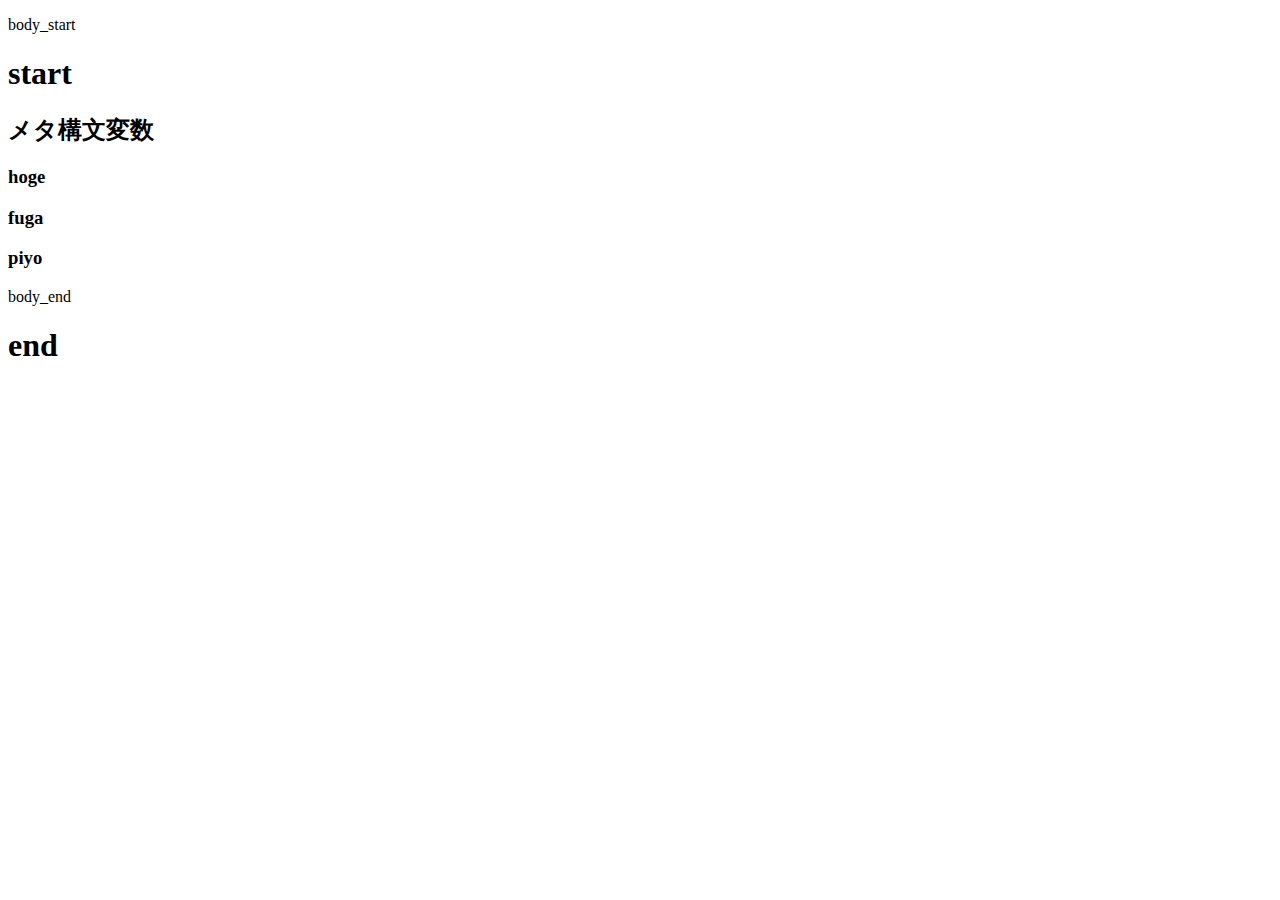
==== NewWebApps/index.html @ 0b4fd760 "Update index.html" ====
<!-- HTML5 と明示する -->
<!DOCTYPE html>
<html>

<head>
    <title>タイトル</title>
    <meta charset="utf-8">
    <meta name="description" content="説明文">
    <link rel="stylesheet" type="text/css" href="NewWebApps.css">
</head>


<body>
    <!-- div で範囲指定可能  -->
    <div>
        <p>body_start</p>
        <h1>start</h1>
    </div>

    <h2 id="center">メタ構文変数</h2>
    <div class="font-color">
        <h3>hoge</h3>
        <h3>fuga</h3>
        <h3>piyo</h3>
    </div>

    <div>
        <p>body_end</p>
        <h1>end</h1>
    </div>
</body>

</html>
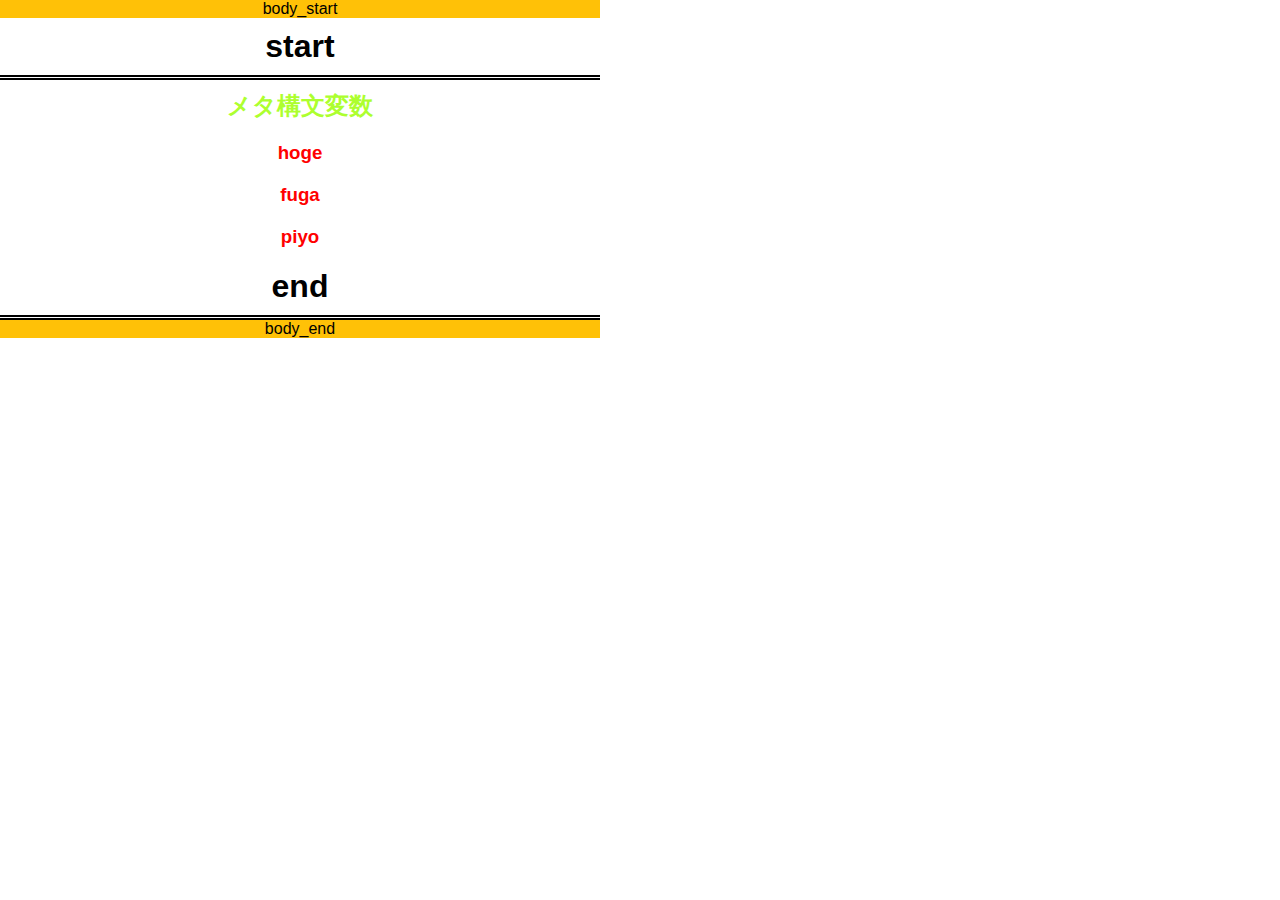
==== commit a5d2875d: "2019-01-13" ====
--- a/NewWebApps/index.html
+++ b/NewWebApps/index.html
@@ -6,7 +6,7 @@
     <title>タイトル</title>
     <meta charset="utf-8">
     <meta name="description" content="説明文">
-    <link rel="stylesheet" type="text/css" href="NewWebApps.css">
+    <link rel="stylesheet" type="text/css" href="main.css">
 </head>
 
 
@@ -25,9 +25,9 @@
     </div>
 
     <div>
+        <h1>end</h1>
         <p>body_end</p>
-        <h1>end</h1>
     </div>
 </body>
 
-</html>
+</html>--- a/NewWebApps/main.css
+++ b/NewWebApps/main.css
@@ -0,0 +1,52 @@
+@charset "UTF-8";
+
+/*
+ユニバーサルセレクタを利用して初期化 */
+* {
+	margin:0;
+	padding:0;
+}
+
+/*font-sizeはブラウザに対応させるため"%"表記*/
+body {
+	background:white;
+	font-family:Verdana, "ＭＳ Ｐゴシック", sans-serif;
+    font-size:100%;
+}
+
+/*
+見出し関係の指定*/
+h1,h2,h3,h4,h5,h6 {
+    padding-bottom: 10px;
+    padding-top: 10px;
+}
+
+/* pタグ装飾 */ 
+p {
+    background-color: #FFC107;
+}
+
+h1{
+    border-bottom: double 5px black;
+}
+
+/* classはカンマで表現する */
+div.font-color{
+    color:red;
+}
+/* 優先度=要素+id>idのみ */
+/* 要素を指定してあげることでかつ条件になる */
+h2#center{
+    color:greenyellow;
+}
+
+/* 要素を指定しないと全てに適応*/
+#center{
+    color:yellow;
+}
+
+body{
+    text-align: center;
+    width: 600px;
+    height: auto;
+}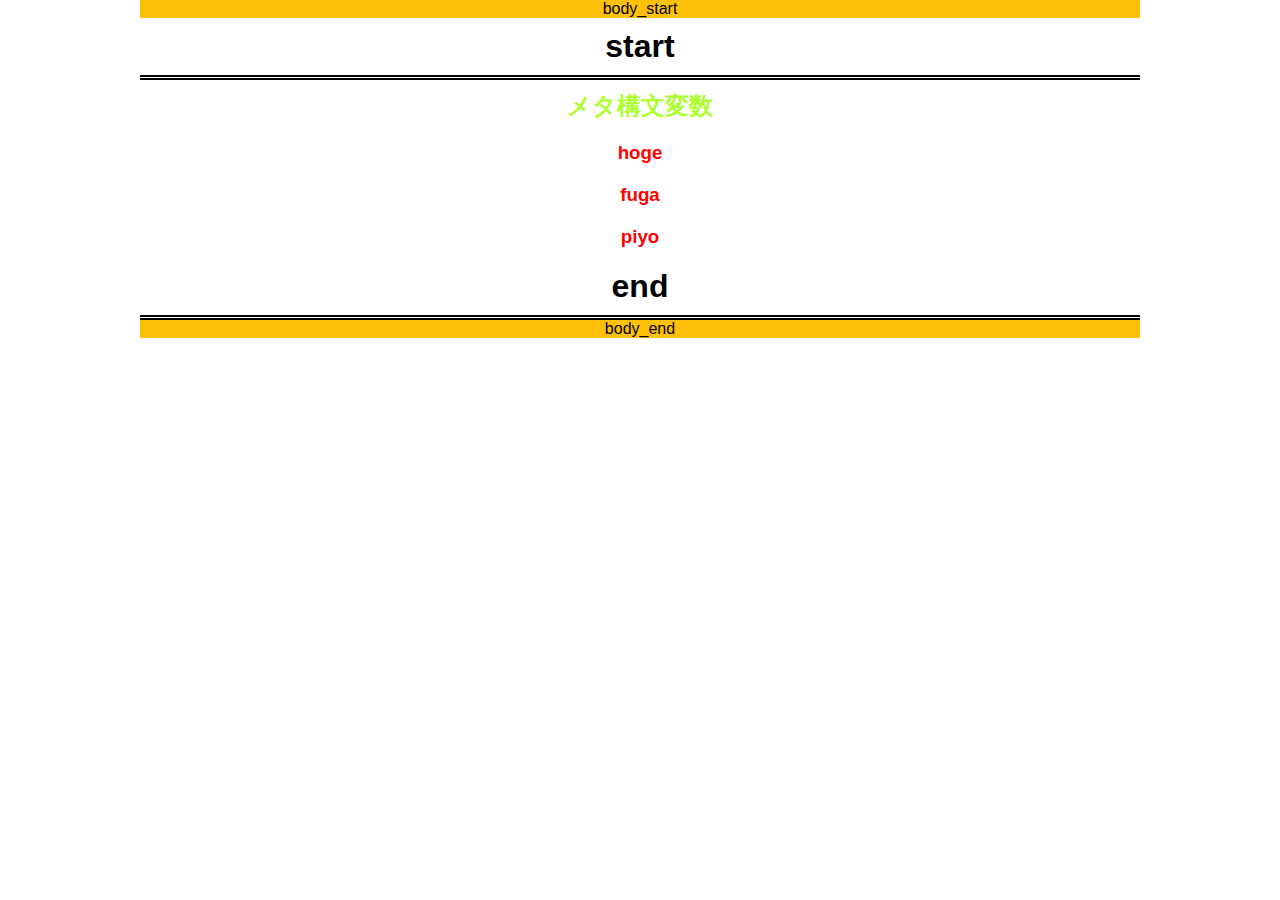
==== commit 6e46c023: "2019-01-13終わり" ====
--- a/NewWebApps/index.html
+++ b/NewWebApps/index.html
@@ -7,6 +7,10 @@
     <meta charset="utf-8">
     <meta name="description" content="説明文">
     <link rel="stylesheet" type="text/css" href="main.css">
+    <!--boostrap-->
+    <link rel="stylesheet" href="https://stackpath.bootstrapcdn.com/bootstrap/4.2.1/css/bootstrap.min.css" integrity="sha384-GJzZqFGwb1QTTN6wy59ffF1BuGJpLSa9DkKMp0DgiMDm4iYMj70gZWKYbI706tWS"
+        crossorigin="anonymous">
+    <!--/boostrap-->
 </head>
 
 
@@ -28,6 +32,14 @@
         <h1>end</h1>
         <p>body_end</p>
     </div>
+    <!--boostrap-->
+    <script src="https://code.jquery.com/jquery-3.3.1.slim.min.js" integrity="sha384-q8i/X+965DzO0rT7abK41JStQIAqVgRVzpbzo5smXKp4YfRvH+8abtTE1Pi6jizo"
+        crossorigin="anonymous"></script>
+    <script src="https://cdnjs.cloudflare.com/ajax/libs/popper.js/1.14.6/umd/popper.min.js" integrity="sha384-wHAiFfRlMFy6i5SRaxvfOCifBUQy1xHdJ/yoi7FRNXMRBu5WHdZYu1hA6ZOblgut"
+        crossorigin="anonymous"></script>
+    <script src="https://stackpath.bootstrapcdn.com/bootstrap/4.2.1/js/bootstrap.min.js" integrity="sha384-B0UglyR+jN6CkvvICOB2joaf5I4l3gm9GU6Hc1og6Ls7i6U/mkkaduKaBhlAXv9k"
+        crossorigin="anonymous"></script>
+    <!--/boostrap-->
 </body>
 
 </html>--- a/NewWebApps/main.css
+++ b/NewWebApps/main.css
@@ -8,10 +8,16 @@
 }
 
 /*font-sizeはブラウザに対応させるため"%"表記*/
+/*左右のマージンを自動調整*/
 body {
 	background:white;
 	font-family:Verdana, "ＭＳ Ｐゴシック", sans-serif;
     font-size:100%;
+    margin-right: auto;
+    margin-left : auto;
+    text-align: center;
+    width: 1000px;
+    height: auto;
 }
 
 /*
@@ -21,14 +27,16 @@
     padding-top: 10px;
 }
 
+h1{
+    border-bottom: double 5px black;
+}
+
 /* pタグ装飾 */ 
 p {
     background-color: #FFC107;
 }
 
-h1{
-    border-bottom: double 5px black;
-}
+/*------------ここから練習--------------*/
 
 /* classはカンマで表現する */
 div.font-color{
@@ -43,10 +51,4 @@
 /* 要素を指定しないと全てに適応*/
 #center{
     color:yellow;
-}
-
-body{
-    text-align: center;
-    width: 600px;
-    height: auto;
 }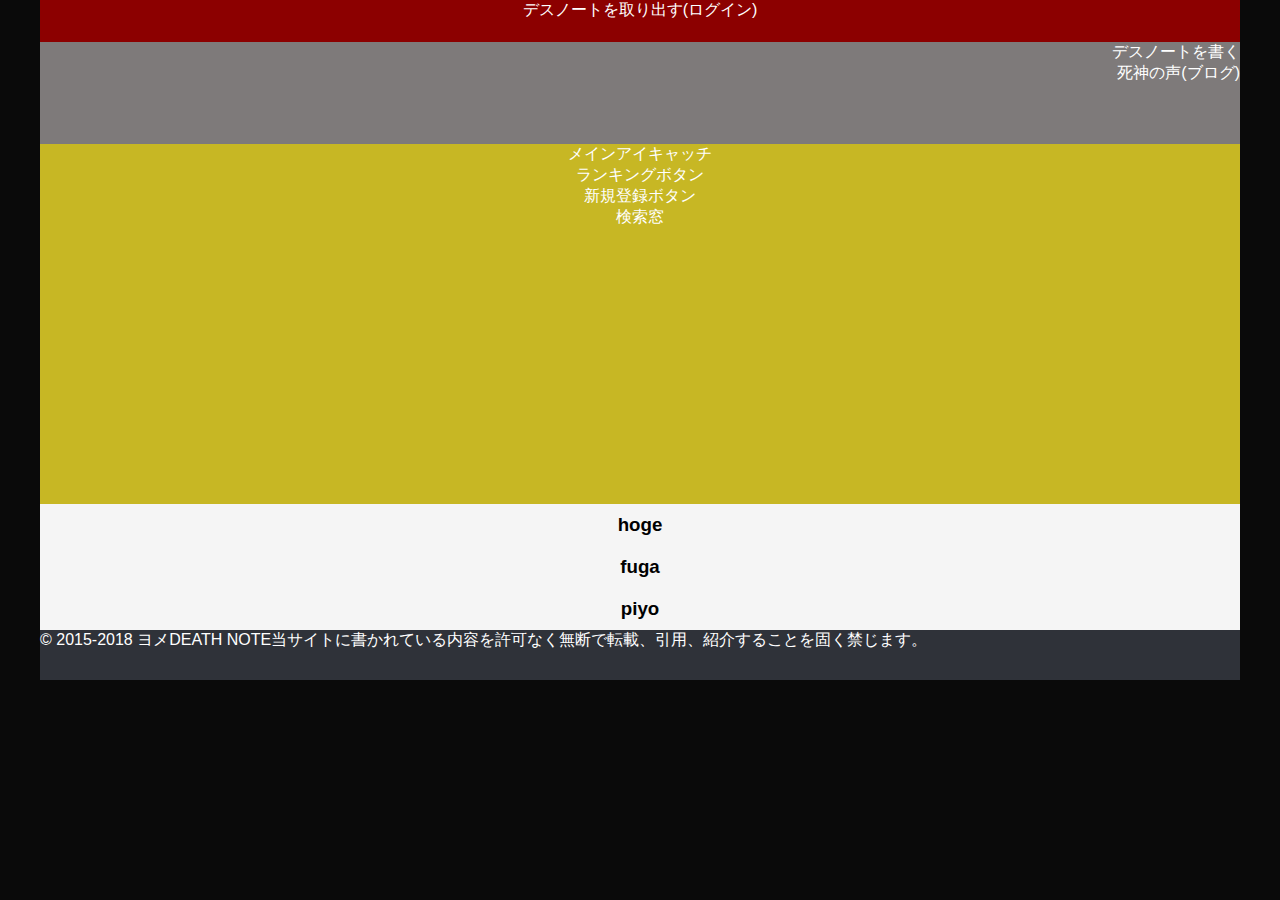
==== commit 17c5dcb5: "201801191416" ====
--- a/NewWebApps/index.html
+++ b/NewWebApps/index.html
@@ -8,38 +8,48 @@
     <meta name="description" content="説明文">
     <link rel="stylesheet" type="text/css" href="main.css">
     <!--boostrap-->
-    <link rel="stylesheet" href="https://stackpath.bootstrapcdn.com/bootstrap/4.2.1/css/bootstrap.min.css" integrity="sha384-GJzZqFGwb1QTTN6wy59ffF1BuGJpLSa9DkKMp0DgiMDm4iYMj70gZWKYbI706tWS"
-        crossorigin="anonymous">
+    <!-- <link rel="stylesheet" href="https://stackpath.bootstrapcdn.com/bootstrap/4.2.1/css/bootstrap.min.css" integrity="sha384-GJzZqFGwb1QTTN6wy59ffF1BuGJpLSa9DkKMp0DgiMDm4iYMj70gZWKYbI706tWS"
+    crossorigin="anonymous"> -->
     <!--/boostrap-->
 </head>
 
 
 <body>
     <!-- div で範囲指定可能  -->
-    <div>
-        <p>body_start</p>
-        <h1>start</h1>
+    <p id="head">デスノートを取り出す(ログイン)</p>
+
+    <div id="top">
+        <p>デスノートを書く</p>
+        <p>死神の声(ブログ)</p>
     </div>
 
-    <h2 id="center">メタ構文変数</h2>
-    <div class="font-color">
+    <div id="eyecatch">
+        <p>メインアイキャッチ</p>
+        <p>ランキングボタン</p>
+        <p>新規登録ボタン</p>
+        <p>検索窓</p>
+    </div>
+
+    <div id="MainArea">
         <h3>hoge</h3>
         <h3>fuga</h3>
         <h3>piyo</h3>
     </div>
 
-    <div>
-        <h1>end</h1>
-        <p>body_end</p>
+    <div id="footer">
+        <p>© 2015-2018 ヨメDEATH NOTE</p>
+        <p>当サイトに書かれている内容を許可なく無断で転載、引用、紹介することを固く禁じます。</p>
     </div>
-    <!--boostrap-->
-    <script src="https://code.jquery.com/jquery-3.3.1.slim.min.js" integrity="sha384-q8i/X+965DzO0rT7abK41JStQIAqVgRVzpbzo5smXKp4YfRvH+8abtTE1Pi6jizo"
-        crossorigin="anonymous"></script>
-    <script src="https://cdnjs.cloudflare.com/ajax/libs/popper.js/1.14.6/umd/popper.min.js" integrity="sha384-wHAiFfRlMFy6i5SRaxvfOCifBUQy1xHdJ/yoi7FRNXMRBu5WHdZYu1hA6ZOblgut"
-        crossorigin="anonymous"></script>
-    <script src="https://stackpath.bootstrapcdn.com/bootstrap/4.2.1/js/bootstrap.min.js" integrity="sha384-B0UglyR+jN6CkvvICOB2joaf5I4l3gm9GU6Hc1og6Ls7i6U/mkkaduKaBhlAXv9k"
-        crossorigin="anonymous"></script>
-    <!--/boostrap-->
+
+
+    <!-- boostrap-->
+    <!-- <script src="https://code.jquery.com/jquery-3.3.1.slim.min.js" integrity="sha384-q8i/X+965DzO0rT7abK41JStQIAqVgRVzpbzo5smXKp4YfRvH+8abtTE1Pi6jizo"
+    crossorigin="anonymous"></script>
+<script src="https://cdnjs.cloudflare.com/ajax/libs/popper.js/1.14.6/umd/popper.min.js" integrity="sha384-wHAiFfRlMFy6i5SRaxvfOCifBUQy1xHdJ/yoi7FRNXMRBu5WHdZYu1hA6ZOblgut"
+    crossorigin="anonymous"></script>
+<script src="https://stackpath.bootstrapcdn.com/bootstrap/4.2.1/js/bootstrap.min.js" integrity="sha384-B0UglyR+jN6CkvvICOB2joaf5I4l3gm9GU6Hc1og6Ls7i6U/mkkaduKaBhlAXv9k"
+    crossorigin="anonymous"></script> -->
+    <!--/boostrap -->
 </body>
 
 </html>--- a/NewWebApps/main.css
+++ b/NewWebApps/main.css
@@ -3,52 +3,62 @@
 /*
 ユニバーサルセレクタを利用して初期化 */
 * {
-	margin:0;
-	padding:0;
+margin:0;
+padding:0;
 }
 
 /*font-sizeはブラウザに対応させるため"%"表記*/
 /*左右のマージンを自動調整*/
 body {
-	background:white;
-	font-family:Verdana, "ＭＳ Ｐゴシック", sans-serif;
-    font-size:100%;
-    margin-right: auto;
-    margin-left : auto;
-    text-align: center;
-    width: 1000px;
-    height: auto;
+background:#0a0a0a;
+font-family:Verdana, "ＭＳ Ｐゴシック", sans-serif;
+font-size:100%;
+margin-right: auto;
+margin-left : auto;
+text-align: center;
+width: 1200px;
+height: auto;
+color:white;
 }
 
 /*
 見出し関係の指定*/
 h1,h2,h3,h4,h5,h6 {
-    padding-bottom: 10px;
-    padding-top: 10px;
-}
-
-h1{
-    border-bottom: double 5px black;
+padding-bottom: 10px;
+padding-top: 10px;
 }
 
 /* pタグ装飾 */ 
-p {
-    background-color: #FFC107;
+#head{
+background-color: #8c0000;
+height: 42px;
 }
 
-/*------------ここから練習--------------*/
-
-/* classはカンマで表現する */
-div.font-color{
-    color:red;
-}
-/* 優先度=要素+id>idのみ */
-/* 要素を指定してあげることでかつ条件になる */
-h2#center{
-    color:greenyellow;
+#top{
+background-color: rgb(126, 122, 122);
+height:102px;
+text-align: right;
 }
 
-/* 要素を指定しないと全てに適応*/
-#center{
-    color:yellow;
-}+#eyecatch{
+background-color: rgb(199, 183, 36);
+height: 360px;
+}
+
+/*  Flexbox を使う時の宣言
+display: flex;
+display: -webkit-flex;
+
+*/
+#footer{
+background-color: #2f3239;
+height: 50px;
+display: -webkit-flex;
+display: flex;
+
+}
+
+#MainArea{
+background-color: whitesmoke;
+color:black;
+}
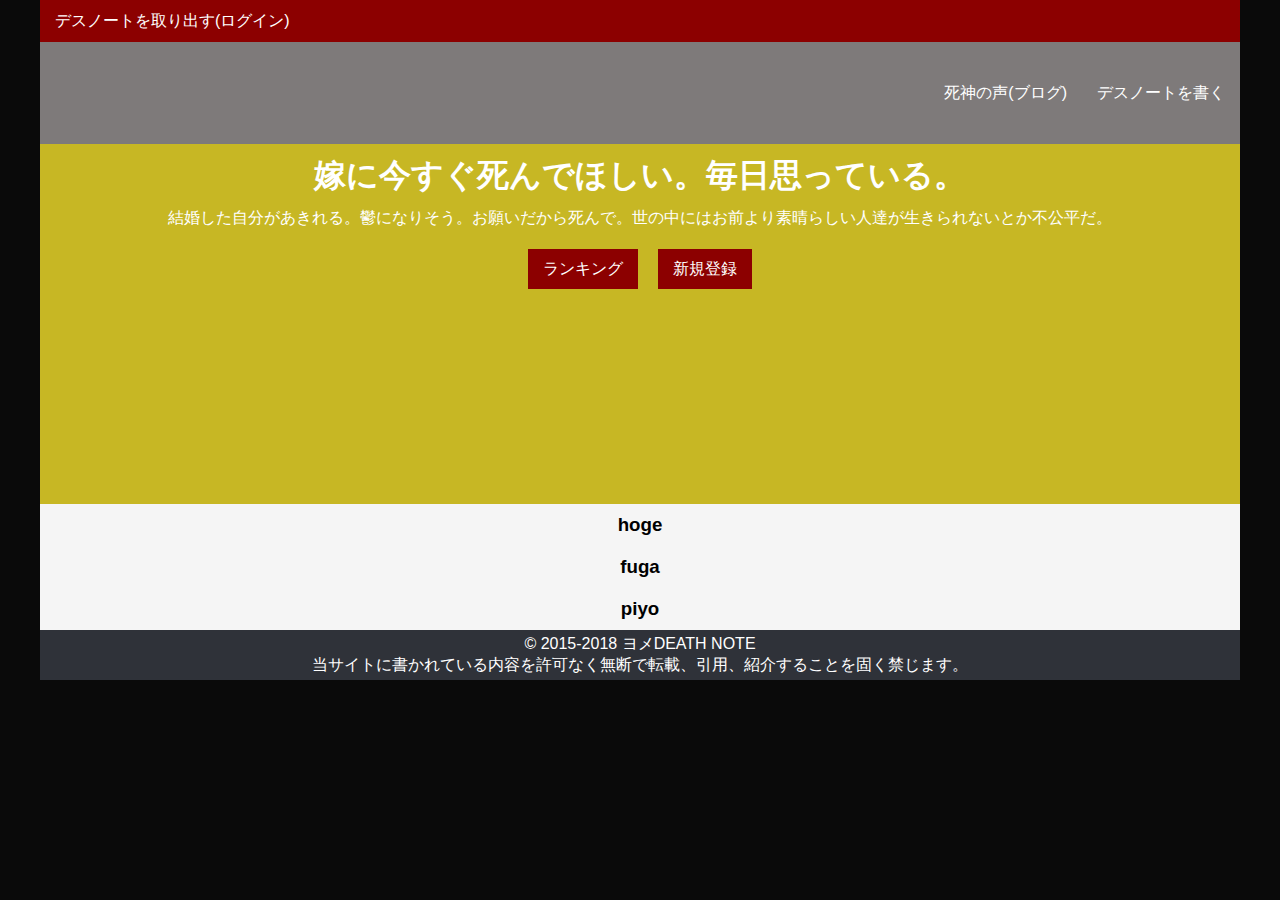
==== commit bcaef9c3: "1522" ====
--- a/NewWebApps/index.html
+++ b/NewWebApps/index.html
@@ -3,19 +3,13 @@
 <html>
 
 <head>
-    <title>タイトル</title>
+    <title>嫁デスノート</title>
     <meta charset="utf-8">
-    <meta name="description" content="説明文">
+    <meta name="description" content="旦那デスノートのオマージュサイトです">
     <link rel="stylesheet" type="text/css" href="main.css">
-    <!--boostrap-->
-    <!-- <link rel="stylesheet" href="https://stackpath.bootstrapcdn.com/bootstrap/4.2.1/css/bootstrap.min.css" integrity="sha384-GJzZqFGwb1QTTN6wy59ffF1BuGJpLSa9DkKMp0DgiMDm4iYMj70gZWKYbI706tWS"
-    crossorigin="anonymous"> -->
-    <!--/boostrap-->
 </head>
 
-
 <body>
-    <!-- div で範囲指定可能  -->
     <p id="head">デスノートを取り出す(ログイン)</p>
 
     <div id="top">
@@ -24,10 +18,12 @@
     </div>
 
     <div id="eyecatch">
-        <p>メインアイキャッチ</p>
-        <p>ランキングボタン</p>
-        <p>新規登録ボタン</p>
-        <p>検索窓</p>
+        <h1>嫁に今すぐ死んでほしい。毎日思っている。</h1>
+        <p>結婚した自分があきれる。鬱になりそう。お願いだから死んで。世の中にはお前より素晴らしい人達が生きられないとか不公平だ。</p>
+        <div class="btn">
+            <p id="BtnColor">ランキング</p>
+            <p id="BtnColor">新規登録</p>
+        </div>
     </div>
 
     <div id="MainArea">
@@ -40,16 +36,6 @@
         <p>© 2015-2018 ヨメDEATH NOTE</p>
         <p>当サイトに書かれている内容を許可なく無断で転載、引用、紹介することを固く禁じます。</p>
     </div>
-
-
-    <!-- boostrap-->
-    <!-- <script src="https://code.jquery.com/jquery-3.3.1.slim.min.js" integrity="sha384-q8i/X+965DzO0rT7abK41JStQIAqVgRVzpbzo5smXKp4YfRvH+8abtTE1Pi6jizo"
-    crossorigin="anonymous"></script>
-<script src="https://cdnjs.cloudflare.com/ajax/libs/popper.js/1.14.6/umd/popper.min.js" integrity="sha384-wHAiFfRlMFy6i5SRaxvfOCifBUQy1xHdJ/yoi7FRNXMRBu5WHdZYu1hA6ZOblgut"
-    crossorigin="anonymous"></script>
-<script src="https://stackpath.bootstrapcdn.com/bootstrap/4.2.1/js/bootstrap.min.js" integrity="sha384-B0UglyR+jN6CkvvICOB2joaf5I4l3gm9GU6Hc1og6Ls7i6U/mkkaduKaBhlAXv9k"
-    crossorigin="anonymous"></script> -->
-    <!--/boostrap -->
 </body>
 
 </html>--- a/NewWebApps/main.css
+++ b/NewWebApps/main.css
@@ -28,21 +28,69 @@
 padding-top: 10px;
 }
 
+p{
+padding-right: 15px;
+padding-left: 15px; 
+}
+
 /* pタグ装飾 */ 
 #head{
 background-color: #8c0000;
 height: 42px;
+display: -webkit-flex;
+display: flex;
+-webkit-flex-direction: row;
+flex-direction: row;
+/* 水平方向の指定 */
+justify-content: flex-start;
+/* 垂直報告の指定 */
+align-items: center;
 }
 
 #top{
 background-color: rgb(126, 122, 122);
 height:102px;
-text-align: right;
+display: -webkit-flex;
+display: flex;
+-webkit-flex-direction: row-reverse;
+flex-direction: row-reverse;
+/* 水平方向の指定 */
+justify-content: flex-start;
+/* 垂直報告の指定 */
+align-items: center;
 }
 
 #eyecatch{
 background-color: rgb(199, 183, 36);
 height: 360px;
+}
+
+.btn{
+    margin-top: 20px;
+    margin-bottom: 20px;
+display: -webkit-flex;
+display: flex;
+-webkit-flex-direction: row;
+flex-direction: row;
+/* 水平方向の指定 */
+justify-content: center;
+/* 垂直報告の指定 */
+align-items: center;
+}
+
+#BtnColor{
+background-color: #8c0000;
+margin: 0px 10px;
+height: 40px;
+width: auto;
+display: -webkit-flex;
+display: flex;
+-webkit-flex-direction: row;
+flex-direction: row;
+/* 水平方向の指定 */
+justify-content: center;
+/* 垂直報告の指定 */
+align-items: center;
 }
 
 /*  Flexbox を使う時の宣言
@@ -55,7 +103,9 @@
 height: 50px;
 display: -webkit-flex;
 display: flex;
-
+-webkit-flex-direction: column;
+flex-direction: column;
+justify-content: center;
 }
 
 #MainArea{
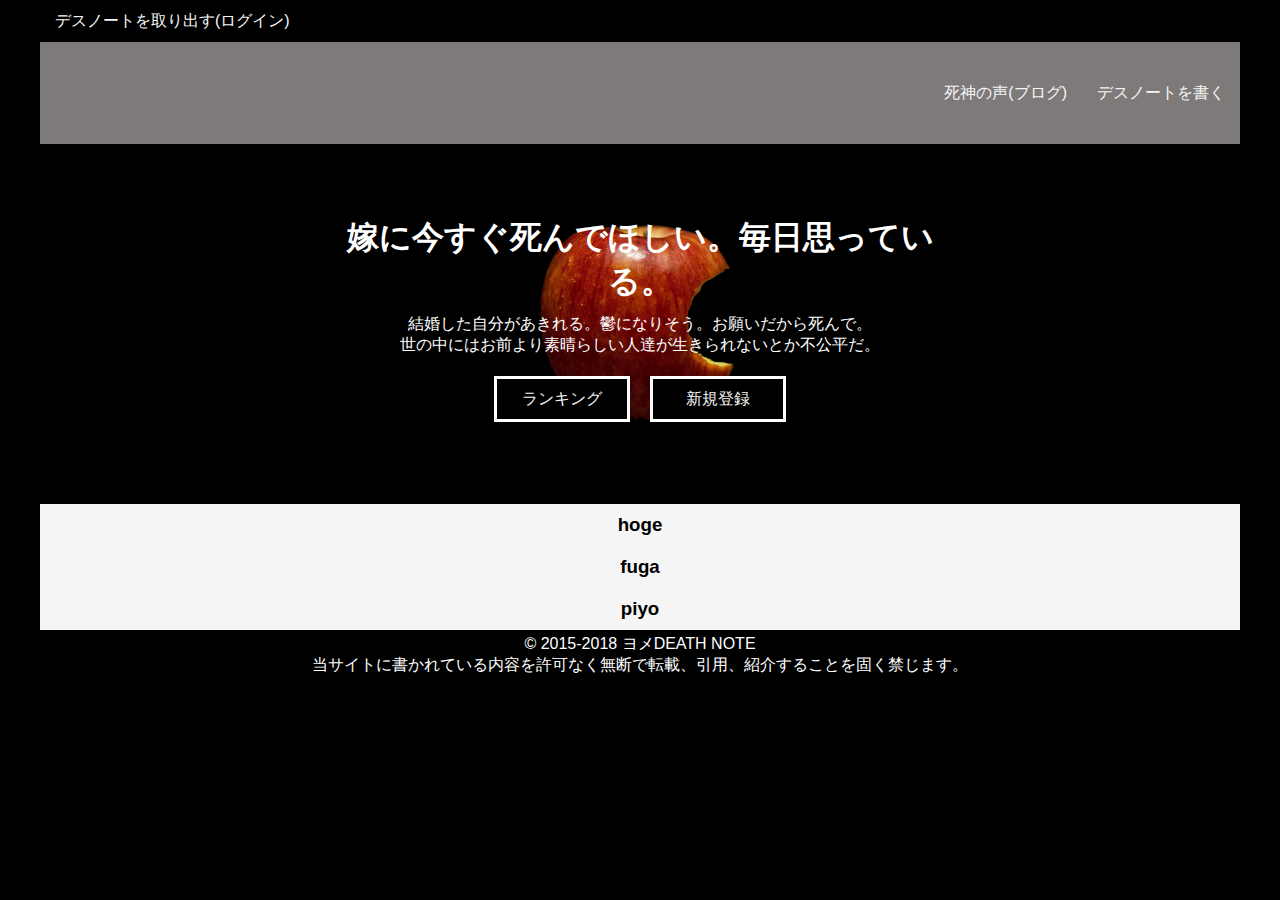
==== commit 7d0087aa: "1643" ====
--- a/NewWebApps/index.html
+++ b/NewWebApps/index.html
@@ -10,21 +10,42 @@
 </head>
 
 <body>
-    <p id="head">デスノートを取り出す(ログイン)</p>
+    <a id="head" href="file:///D:/GoogleDrive/001_Business/001_Business_003_Programming/LocalEnvironment/NewWebApps/index2.html">デスノートを取り出す(ログイン)</a>
+
+
 
     <div id="top">
-        <p>デスノートを書く</p>
-        <p>死神の声(ブログ)</p>
+        <a href="file:///D:/GoogleDrive/001_Business/001_Business_003_Programming/LocalEnvironment/NewWebApps/index2.html">デスノートを書く</a>
+        <a href="file:///D:/GoogleDrive/001_Business/001_Business_003_Programming/LocalEnvironment/NewWebApps/index3.html">死神の声(ブログ)</a>
     </div>
+    <!-- <img src="eyecatch.png" alt="りんごの写真"  title="齧りかけの林檎">
+    <div id="eyecatch">
 
-    <div id="eyecatch">
         <h1>嫁に今すぐ死んでほしい。毎日思っている。</h1>
         <p>結婚した自分があきれる。鬱になりそう。お願いだから死んで。世の中にはお前より素晴らしい人達が生きられないとか不公平だ。</p>
         <div class="btn">
-            <p id="BtnColor">ランキング</p>
-            <p id="BtnColor">新規登録</p>
+            <a id="BtnColor" href="file:///D:/GoogleDrive/001_Business/001_Business_003_Programming/LocalEnvironment/NewWebApps/index2.html">ランキング</a>
+            <a id="BtnColor" href="file:///D:/GoogleDrive/001_Business/001_Business_003_Programming/LocalEnvironment/NewWebApps/index3.html">新規登録</a>
+        </div>
+    </div> -->
+
+
+    <div id="eyecatch">
+        <img src="eyecatch.png" alt="りんごの写真"  title="齧りかけの林檎">
+        <div id="test">
+            <h1>嫁に今すぐ死んでほしい。毎日思っている。</h1>
+            <p>結婚した自分があきれる。鬱になりそう。お願いだから死んで。</p>
+            <p>世の中にはお前より素晴らしい人達が生きられないとか不公平だ。</p>
+            <div class="btn">
+                <a id="BtnColor" href="file:///D:/GoogleDrive/001_Business/001_Business_003_Programming/LocalEnvironment/NewWebApps/index2.html">ランキング</a>
+                <a id="BtnColor" href="file:///D:/GoogleDrive/001_Business/001_Business_003_Programming/LocalEnvironment/NewWebApps/index3.html">新規登録</a>
+            </div>
         </div>
     </div>
+
+
+
+
 
     <div id="MainArea">
         <h3>hoge</h3>
--- a/NewWebApps/main.css
+++ b/NewWebApps/main.css
@@ -10,7 +10,7 @@
 /*font-sizeはブラウザに対応させるため"%"表記*/
 /*左右のマージンを自動調整*/
 body {
-background:#0a0a0a;
+background:#000000;
 font-family:Verdana, "ＭＳ Ｐゴシック", sans-serif;
 font-size:100%;
 margin-right: auto;
@@ -28,14 +28,25 @@
 padding-top: 10px;
 }
 
-p{
+a{
 padding-right: 15px;
-padding-left: 15px; 
+padding-left: 15px;
+color:whitesmoke;
+text-decoration: none;
+}
+
+/* リンクポイント時の背景色指定 */
+a:hover {
+color: #8c0000;
+}
+
+img {
+width: 100%;
 }
 
 /* pタグ装飾 */ 
 #head{
-background-color: #8c0000;
+background-color: #000000;
 height: 42px;
 display: -webkit-flex;
 display: flex;
@@ -60,10 +71,24 @@
 align-items: center;
 }
 
-#eyecatch{
+div#eyecatch{
+position:relative;
 background-color: rgb(199, 183, 36);
 height: 360px;
 }
+
+div#test{
+position: absolute;/*絶対配置*/
+position: absolute;
+  top: 50%;
+  left: 50%;
+  -ms-transform: translate(-50%,-50%);
+  -webkit-transform: translate(-50%,-50%);
+  transform: translate(-50%,-50%);
+  margin:0;
+  padding:0;
+  /*文字の装飾は省略*/
+  }
 
 .btn{
     margin-top: 20px;
@@ -79,10 +104,10 @@
 }
 
 #BtnColor{
-background-color: #8c0000;
+background-color: #000000;
 margin: 0px 10px;
 height: 40px;
-width: auto;
+width: 100px;
 display: -webkit-flex;
 display: flex;
 -webkit-flex-direction: row;
@@ -91,6 +116,7 @@
 justify-content: center;
 /* 垂直報告の指定 */
 align-items: center;
+border: solid 3px white;
 }
 
 /*  Flexbox を使う時の宣言
@@ -99,7 +125,7 @@
 
 */
 #footer{
-background-color: #2f3239;
+background-color: #000000;
 height: 50px;
 display: -webkit-flex;
 display: flex;
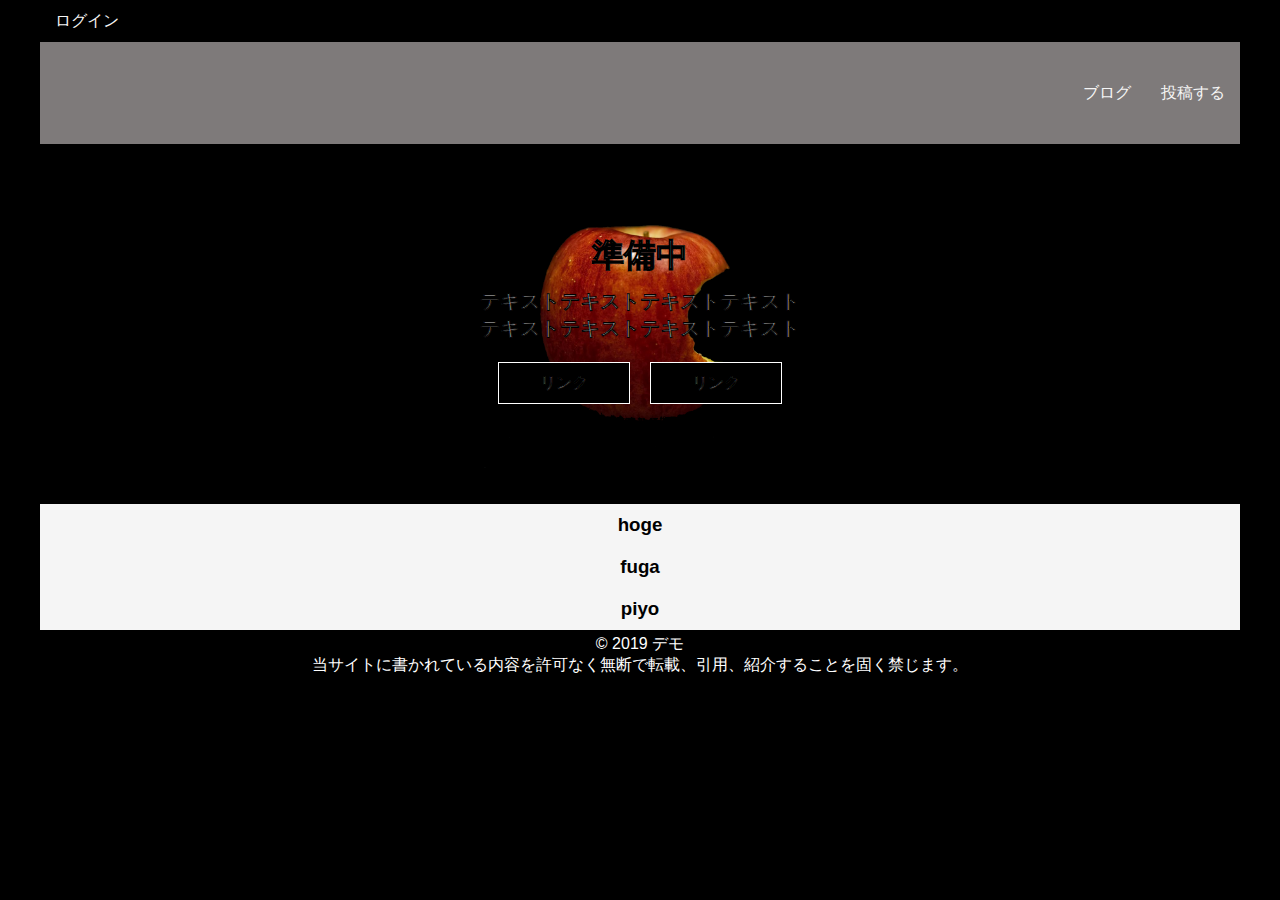
==== commit 17875eae: "1842" ====
--- a/NewWebApps/index.html
+++ b/NewWebApps/index.html
@@ -10,35 +10,24 @@
 </head>
 
 <body>
-    <a id="head" href="file:///D:/GoogleDrive/001_Business/001_Business_003_Programming/LocalEnvironment/NewWebApps/index2.html">デスノートを取り出す(ログイン)</a>
+    <a id="head" href="file:///D:/GoogleDrive/001_Business/001_Business_003_Programming/LocalEnvironment/NewWebApps/index2.html">ログイン</a>
 
 
 
     <div id="top">
-        <a href="file:///D:/GoogleDrive/001_Business/001_Business_003_Programming/LocalEnvironment/NewWebApps/index2.html">デスノートを書く</a>
-        <a href="file:///D:/GoogleDrive/001_Business/001_Business_003_Programming/LocalEnvironment/NewWebApps/index3.html">死神の声(ブログ)</a>
+        <a href="file:///D:/GoogleDrive/001_Business/001_Business_003_Programming/LocalEnvironment/NewWebApps/index2.html">投稿する</a>
+        <a href="file:///D:/GoogleDrive/001_Business/001_Business_003_Programming/LocalEnvironment/NewWebApps/index3.html">ブログ</a>
     </div>
-    <!-- <img src="eyecatch.png" alt="りんごの写真"  title="齧りかけの林檎">
-    <div id="eyecatch">
-
-        <h1>嫁に今すぐ死んでほしい。毎日思っている。</h1>
-        <p>結婚した自分があきれる。鬱になりそう。お願いだから死んで。世の中にはお前より素晴らしい人達が生きられないとか不公平だ。</p>
-        <div class="btn">
-            <a id="BtnColor" href="file:///D:/GoogleDrive/001_Business/001_Business_003_Programming/LocalEnvironment/NewWebApps/index2.html">ランキング</a>
-            <a id="BtnColor" href="file:///D:/GoogleDrive/001_Business/001_Business_003_Programming/LocalEnvironment/NewWebApps/index3.html">新規登録</a>
-        </div>
-    </div> -->
-
 
     <div id="eyecatch">
         <img src="eyecatch.png" alt="りんごの写真"  title="齧りかけの林檎">
         <div id="test">
-            <h1>嫁に今すぐ死んでほしい。毎日思っている。</h1>
-            <p>結婚した自分があきれる。鬱になりそう。お願いだから死んで。</p>
-            <p>世の中にはお前より素晴らしい人達が生きられないとか不公平だ。</p>
+            <h1>準備中</h1>
+            <p id="subtitle">テキストテキストテキストテキスト</p>
+            <p id="subtitle">テキストテキストテキストテキスト</p>
             <div class="btn">
-                <a id="BtnColor" href="file:///D:/GoogleDrive/001_Business/001_Business_003_Programming/LocalEnvironment/NewWebApps/index2.html">ランキング</a>
-                <a id="BtnColor" href="file:///D:/GoogleDrive/001_Business/001_Business_003_Programming/LocalEnvironment/NewWebApps/index3.html">新規登録</a>
+                <a id="BtnColor" href="file:///D:/GoogleDrive/001_Business/001_Business_003_Programming/LocalEnvironment/NewWebApps/index2.html">リンク</a>
+                <a id="BtnColor" href="file:///D:/GoogleDrive/001_Business/001_Business_003_Programming/LocalEnvironment/NewWebApps/index3.html">リンク</a>
             </div>
         </div>
     </div>
@@ -54,7 +43,7 @@
     </div>
 
     <div id="footer">
-        <p>© 2015-2018 ヨメDEATH NOTE</p>
+        <p>© 2019 デモ</p>
         <p>当サイトに書かれている内容を許可なく無断で転載、引用、紹介することを固く禁じます。</p>
     </div>
 </body>
--- a/NewWebApps/main.css
+++ b/NewWebApps/main.css
@@ -75,24 +75,26 @@
 position:relative;
 background-color: rgb(199, 183, 36);
 height: 360px;
+text-stroke: 1px #000;
+-webkit-text-stroke: 1px #000;
 }
 
 div#test{
 position: absolute;/*絶対配置*/
 position: absolute;
-  top: 50%;
-  left: 50%;
-  -ms-transform: translate(-50%,-50%);
-  -webkit-transform: translate(-50%,-50%);
-  transform: translate(-50%,-50%);
-  margin:0;
-  padding:0;
-  /*文字の装飾は省略*/
-  }
+top: 50%;
+left: 50%;
+-ms-transform: translate(-50%,-50%);
+-webkit-transform: translate(-50%,-50%);
+transform: translate(-50%,-50%);
+margin:0;
+padding:0;
+/*文字の装飾は省略*/
+}
 
 .btn{
-    margin-top: 20px;
-    margin-bottom: 20px;
+margin-top: 20px;
+margin-bottom: 20px;
 display: -webkit-flex;
 display: flex;
 -webkit-flex-direction: row;
@@ -116,7 +118,7 @@
 justify-content: center;
 /* 垂直報告の指定 */
 align-items: center;
-border: solid 3px white;
+border: solid 1px white;
 }
 
 /*  Flexbox を使う時の宣言
@@ -138,3 +140,7 @@
 background-color: whitesmoke;
 color:black;
 }
+
+#subtitle{
+    font-size: 20px;
+}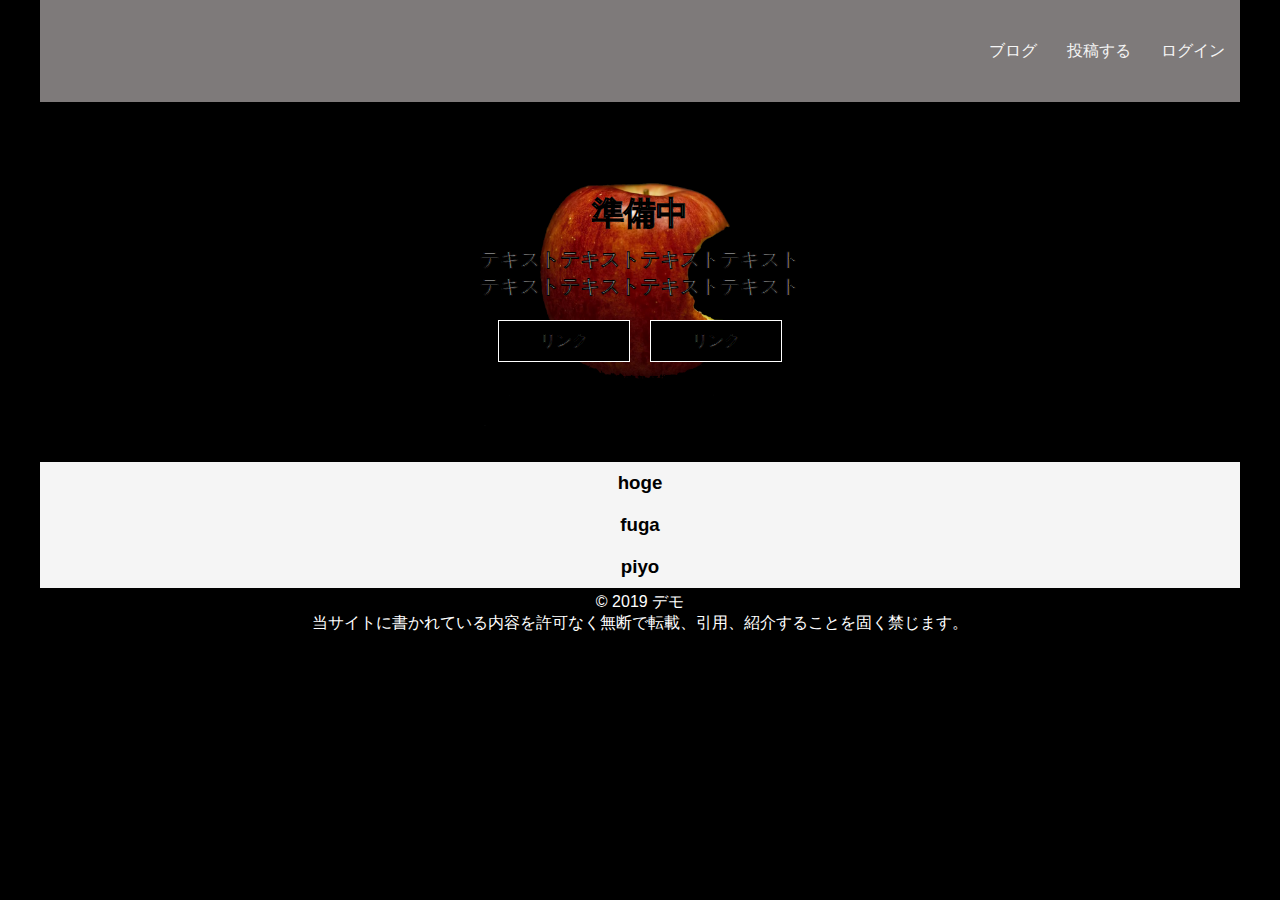
==== commit f2a44003: "1844" ====
--- a/NewWebApps/index.html
+++ b/NewWebApps/index.html
@@ -10,17 +10,14 @@
 </head>
 
 <body>
-    <a id="head" href="file:///D:/GoogleDrive/001_Business/001_Business_003_Programming/LocalEnvironment/NewWebApps/index2.html">ログイン</a>
-
-
-
     <div id="top">
+        <a href="file:///D:/GoogleDrive/001_Business/001_Business_003_Programming/LocalEnvironment/NewWebApps/index2.html">ログイン</a>
         <a href="file:///D:/GoogleDrive/001_Business/001_Business_003_Programming/LocalEnvironment/NewWebApps/index2.html">投稿する</a>
         <a href="file:///D:/GoogleDrive/001_Business/001_Business_003_Programming/LocalEnvironment/NewWebApps/index3.html">ブログ</a>
     </div>
 
     <div id="eyecatch">
-        <img src="eyecatch.png" alt="りんごの写真"  title="齧りかけの林檎">
+        <img src="eyecatch.png" alt="りんごの写真" title="齧りかけの林檎">
         <div id="test">
             <h1>準備中</h1>
             <p id="subtitle">テキストテキストテキストテキスト</p>
@@ -31,10 +28,6 @@
             </div>
         </div>
     </div>
-
-
-
-
 
     <div id="MainArea">
         <h3>hoge</h3>
--- a/NewWebApps/main.css
+++ b/NewWebApps/main.css
@@ -47,7 +47,6 @@
 /* pタグ装飾 */ 
 #head{
 background-color: #000000;
-height: 42px;
 display: -webkit-flex;
 display: flex;
 -webkit-flex-direction: row;
